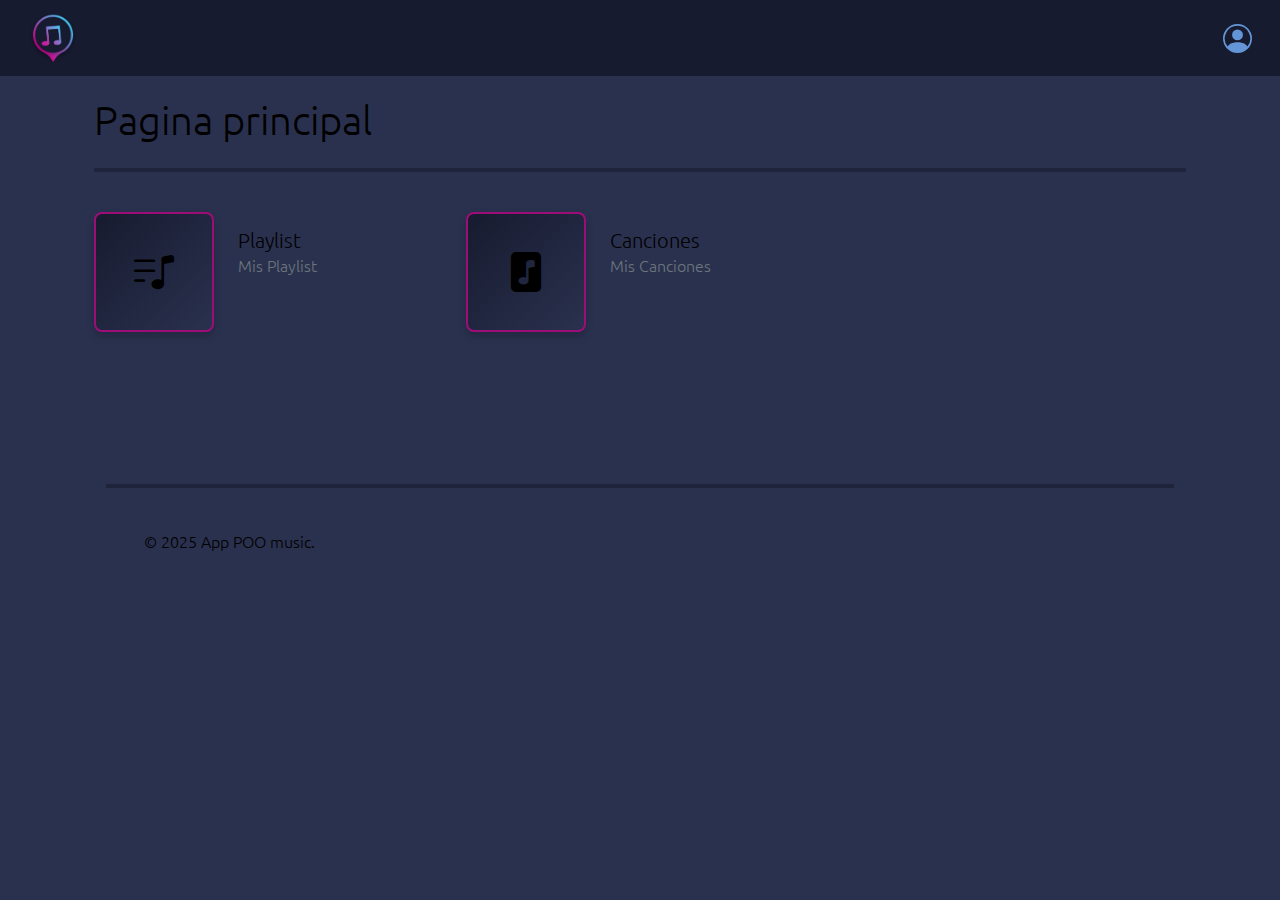
==== target/classes/Front-end POO/index.html @ b50c45ea "Agregado verificación de tipo de usuario en autenticación y login funcionando en el front" ====
<!DOCTYPE html>
<html lang="en">
<head>
    <meta charset="UTF-8">
    <meta name="viewport" content="width=device-width, initial-scale=1.0">
    <title>Index</title>
  
    <link rel="preconnect" href="https://fonts.googleapis.com">
    <link rel="preconnect" href="https://fonts.gstatic.com" crossorigin>
    <link href="https://fonts.googleapis.com/css2?family=Ubuntu:wght@300;400;500;700&display=swap" rel="stylesheet">

    <link href="css/bootstrap.min.css" rel="stylesheet">
    <link href="css/custom.css" rel="stylesheet">
  <link rel="stylesheet" href="https://cdn.jsdelivr.net/npm/bootstrap-icons@1.11.3/font/bootstrap-icons.min.css">

<style>
  .dropdown-toggle::after {
    display: none; /* Esto oculta la flecha */
  }

  body {
    background-color: #2a314e; /* Cambia el color de fondo aquí */
  }

  .navbar .logo-container img {
    filter: none; /* Elimina cualquier filtro que afecte el color de la imagen */
  }




</style>
</head>
<body>
  
  
  <nav class="navbar navbar-expand-lg fixed-top" style="background-color: #161b2f;">
    <div class="container-fluid">
        <a class="navbar-brand logo-container" href="index.html">
            <img src="img/logo-1.jpg" height="50" class="logo">
        </a>
        <button class="navbar-toggler" type="button" data-bs-toggle="collapse" data-bs-target="#navbarSupportedContent" aria-controls="navbarSupportedContent" aria-expanded="false" aria-label="Toggle navigation">
            <span><i class="bi bi-list nav-icon" style="font-size: 1.8rem; color: #9d0d78;"></i></span>
        </button>

        <div class="collapse navbar-collapse" id="navbarSupportedContent">
            <ul class="navbar-nav ms-auto mb-2 mb-lg-0">   
            </ul>
            <!-- Contenedor para alinear el usuario a la derecha en móvil -->
            <div class="d-flex justify-content-end w-100">
                <div class="flex-shrink-0 dropdown">
                    <a href="#" class="link-body-emphasis text-decoration-none dropdown-toggle" data-bs-toggle="dropdown" aria-expanded="true" style="color: #9d0d78;">
                        <svg xmlns="http://www.w3.org/2000/svg" width="29" height="29" fill="#6496d7" class="bi bi-person-circle" viewBox="0 0 16 16">
                            <path d="M11 6a3 3 0 1 1-6 0 3 3 0 0 1 6 0"/>
                            <path fill-rule="evenodd" d="M0 8a8 8 0 1 1 16 0A8 8 0 0 1 0 8m8-7a7 7 0 0 0-5.468 11.37C3.242 11.226 4.805 10 8 10s4.757 1.225 5.468 2.37A7 7 0 0 0 8 1"/>
                        </svg>
                    </a>
                    <ul class="dropdown-menu text-small dropdown-menu-end">
                        <li><a class="dropdown-item" href="playlist.html" style="color: #9d0d78;">Playlist</a></li>
                        <li><a class="dropdown-item" href="canciones.html" style="color: #9d0d78;">Canciones</a></li>
                        <li><a class="dropdown-item" href="miCuenta.html" style="color: #9d0d78;">Mi Cuenta</a></li>
                        <li><hr class="dropdown-divider"></li>
                        <li><a class="dropdown-item" href="#" style="color: #9d0d78;">Cerrar Sesión</a></li>
                    </ul>
                </div>
            </div>
        </div>
    </div>
</nav>


  
  <!-- +++++++++++++++++++++++++++++++++++++++ -->
  <div class="container px-4 py-5"  id="icon-grid">
    <h2 class="pb-2  display-6 mt-5" style="color: #000000;" >Pagina principal</h2>
    <hr style="border: 2px solid #000000;">

    <div class="row row-cols-1 row-cols-sm-2 row-cols-md-3 row-cols-lg-3 g-4 py-4">

     
       <a href="playlist.html" class="col d-flex" style="text-decoration: none; color: #161b2f ">
        <div class="d-inline-flex align-items-center justify-content-center text-light acceso fs-1 mb-3 rounded-3 icon-list" style="
        background: linear-gradient(135deg, #161b2f, #2a314e);
        border: 2px solid #9d0d78;
        box-shadow: 0 4px 8px rgba(0, 0, 0, 0.2);
        padding: 20px;
        border-radius: 15px;">
         <i class="bi bi-music-note-list" style="color: #000000;"></i>
     </div>
     
        <div>
          <h5 class="mt-3 mb-0" style="color: #000000;" >Playlist</h5>
          <p class="text-secondary">Mis Playlist</p>
        </div>
      </a>
      
      <a href="canciones.html" class="col d-flex" style="text-decoration: none; color: #161b2f;">
        <div class="d-inline-flex align-items-center justify-content-center text-light acceso fs-1 mb-3 rounded-3 icon-list" style="
        background: linear-gradient(135deg, #161b2f, #2a314e);
        border: 2px solid #9d0d78;
        box-shadow: 0 4px 8px rgba(0, 0, 0, 0.2);
        padding: 20px;
        border-radius: 15px;">            
        <i class="bi bi-file-music-fill" style="color: #000000;"></i> <!-- Cambia el color aquí -->
        </div>
        <div>
            <h5 class="mt-3 mb-0" style="color: #000000;">Canciones</h5> <!-- Cambia el color aquí -->
            <p class="text-secondary">Mis Canciones</p> <!-- Cambia el color aquí -->
        </div>
    </a>
    
    </div>
  </div>
  <!-- ++++++++++++++++++++++++++++++++++++++++ Footer  -->

    <div class="container px-4 py-5">
   <div class="container">
    <hr style="border: 2px solid #000000;">
  <footer class="d-flex flex-wrap justify-content-between align-items-center py-3 my-4">
    <div class="col-md-4 d-flex align-items-center">
      <a href="/" class="mb-3 me-2 mb-md-0 text-body-secondary text-decoration-none lh-1">
        <svg class="bi" width="30" height="24"><use xlink:href="#bootstrap"></use></svg>
      </a>
      <span class="mb-3 mb-md-0 " style="color: black;">© 2025 App POO music.</span>
    </div>

    <ul class="nav col-md-4 justify-content-end list-unstyled d-flex">
      <li class="ms-3"><a class="text-body-secondary" href="#"><svg class="bi" width="24" height="24"><use xlink:href="#twitter"></use></svg></a></li>
      <li class="ms-3"><a class="text-body-secondary" href="#"><svg class="bi" width="24" height="24"><use xlink:href="#instagram"></use></svg></a></li>
      <li class="ms-3"><a class="text-body-secondary" href="#"><svg class="bi" width="24" height="24"><use xlink:href="#facebook"></use></svg></a></li>
    </ul>
  </footer>
</div>
  </div>



  
<script src="https://code.jquery.com/jquery-3.5.1.slim.min.js"></script>
<script src="https://cdn.jsdelivr.net/npm/@popperjs/core@2.5.4/dist/umd/popper.min.js"></script>
<script src="https://stackpath.bootstrapcdn.com/bootstrap/4.5.2/js/bootstrap.min.js"></script>
<script src="js/bootstrap.bundle.min.js" ></script>
</body>
</html>
---- target/classes/Front-end POO/css/custom.css ----
body {
    font-family: 'ubuntu', sans-serif !important;
}

.h1, .h2, .h3, .h4, .h5, .h6, h1, h2, h3, h4, h5, h6 {
    margin-top: 0;
    margin-bottom: .5rem;
    font-weight: 300;
    line-height: 1.2;
}

:root, [data-bs-theme=light] {
    --bs-primary: #62B22F;
    --bs-secondary: #6c757d;
    --bs-success: #62B22F;
    --bs-info: #0dcaf0;
    --bs-warning: #ffc107;
    --bs-danger: #2e3b2d;
    --bs-light: #f8f9fa;
    --bs-dark: #212529;
    --bs-primary-rgb: 18, 85, 173;
    --bs-secondary-rgb: 108, 117, 125;
    --bs-success-rgb: 98, 178, 47;
    --bs-info-rgb: 13, 202, 240;
    --bs-warning-rgb: 255, 193, 7;
    --bs-danger-rgb: 220, 53, 69;
    --bs-light-rgb: 248, 249, 250;
    --bs-dark-rgb: 18, 85, 173;
    --bs-primary-text-emphasis: #052c65;
    --bs-secondary-text-emphasis: #2b2f32;
    --bs-success-text-emphasis: #0a3622;
    --bs-info-text-emphasis: #055160;
    --bs-warning-text-emphasis: #664d03;
    --bs-danger-text-emphasis: #58151c;
    --bs-light-text-emphasis: #495057;
    --bs-dark-text-emphasis: #495057;
    --bs-primary-bg-subtle: #cfe2ff;
    --bs-secondary-bg-subtle: #e2e3e5;
    --bs-success-bg-subtle: #d1e7dd;
    --bs-info-bg-subtle: #cff4fc;
    --bs-warning-bg-subtle: #fff3cd;
    --bs-danger-bg-subtle: #f8d7da;
    --bs-light-bg-subtle: #fcfcfd;
    --bs-dark-bg-subtle: #ced4da;
    --bs-primary-border-subtle: #9ec5fe;
    --bs-secondary-border-subtle: #c4c8cb;
    --bs-success-border-subtle: #a3cfbb;
    --bs-info-border-subtle: #9eeaf9;
    --bs-warning-border-subtle: #ffe69c;
    --bs-danger-border-subtle: #f1aeb5;
    --bs-light-border-subtle: #e9ecef;
    --bs-dark-border-subtle: #adb5bd;
    --bs-white-rgb: 255, 255, 255;
    --bs-black-rgb: 0, 0, 0;
    --bs-font-sans-serif: system-ui, -apple-system, "Segoe UI", Roboto, "Helvetica Neue", "Noto Sans", "Liberation Sans", Arial, sans-serif, "Apple Color Emoji", "Segoe UI Emoji", "Segoe UI Symbol", "Noto Color Emoji";
    --bs-font-monospace: SFMono-Regular, Menlo, Monaco, Consolas, "Liberation Mono", "Courier New", monospace;
    --bs-gradient: linear-gradient(180deg, rgba(255, 255, 255, 0.15), rgba(255, 255, 255, 0));
    --bs-body-font-family: var(--bs-font-sans-serif);
    --bs-body-font-size: 1rem;
    --bs-body-font-weight: 300;
    --bs-body-line-height: 1.7;
    --bs-body-color: #2E3741;
    --bs-body-color-rgb: 33, 37, 41;
    --bs-body-bg: #fff;
    --bs-body-bg-rgb: 255, 255, 255;
    --bs-emphasis-color: #fff;
    --bs-emphasis-color-rgb: 255, 255, 255;
    --bs-secondary-color: rgba(33, 37, 41, 0.75);
    --bs-secondary-color-rgb: 33, 37, 41;
    --bs-secondary-bg: #e9ecef;
    --bs-secondary-bg-rgb: 233, 236, 239;
    --bs-tertiary-color: rgba(33, 37, 41, 0.5);
    --bs-tertiary-color-rgb: 33, 37, 41;
    --bs-tertiary-bg: #F1F5F9;
    --bs-tertiary-bg-rgb: 241, 245, 249;
    --bs-heading-color: inherit;
    --bs-link-color: #4C8A24;
    --bs-link-color-rgb: 76, 138, 36;
    --bs-link-decoration: underline;
    --bs-link-hover-color: #62B22F;
    --bs-link-hover-color-rgb: 98, 178, 47;
    --bs-code-color: #d63384;
    --bs-highlight-color: #212529;
    --bs-highlight-bg: #fff3cd;
    --bs-border-width: 1px;
    --bs-border-style: solid;
    --bs-border-color: #dee2e6;
    --bs-border-color-translucent: rgba(0, 0, 0, 0.175);
    --bs-border-radius: 0.375rem;
    --bs-border-radius-sm: 0.25rem;
    --bs-border-radius-lg: 0.5rem;
    --bs-border-radius-xl: 1rem;
    --bs-border-radius-xxl: 2rem;
    --bs-border-radius-2xl: var(--bs-border-radius-xxl);
    --bs-border-radius-pill: 50rem;
    --bs-box-shadow: 0 0.5rem 1rem rgba(0, 0, 0, 0.15);
    --bs-box-shadow-sm: 0 0.125rem 0.25rem rgba(0, 0, 0, 0.075);
    --bs-box-shadow-lg: 0 1rem 3rem rgba(0, 0, 0, 0.175);
    --bs-box-shadow-inset: inset 0 1px 2px rgba(0, 0, 0, 0.075);
    --bs-focus-ring-width: 0.25rem;
    --bs-focus-ring-opacity: 0.25;
    --bs-focus-ring-color: rgba(13, 110, 253, 0.25);
    --bs-form-valid-color: #198754;
    --bs-form-valid-border-color: #62b22f;
    --bs-form-invalid-color: #dc3545;
    --bs-form-invalid-border-color: #ff9a95;
}

.logo-container {
    display: inline-block;
    overflow: hidden; /* Evita cualquier desbordamiento visual */
}

.logo {
    filter: grayscale(100%) brightness(2); /* Estado inicial: blanco */
    opacity: 1; /* Asegura visibilidad */
    transition: filter 0.8s ease, opacity 0.5s ease; /* Suaviza las transiciones */
}

.logo-container:hover .logo {
    filter: grayscale(0%) brightness(1); /* Recupera los colores originales */
    opacity: 1; /* Se asegura de que no haya cambios de visibilidad */
}

.navbar {
    --bs-navbar-padding-x: 1rem;
    --bs-navbar-padding-y: 0.5rem;
    --bs-navbar-color: rgba(var(--bs-emphasis-color-rgb), 0.8);
    --bs-navbar-hover-color: rgba(var(--bs-emphasis-color-rgb), 1);
    --bs-navbar-disabled-color: rgba(var(--bs-emphasis-color-rgb), 0.3);
    --bs-navbar-active-color: rgba(var(--bs-emphasis-color-rgb), 0.9);
    --bs-navbar-brand-padding-y: 0.3125rem;
    --bs-navbar-brand-margin-end: 1rem;
    --bs-navbar-brand-font-size: 1.25rem;
    --bs-navbar-brand-color: rgba(var(--bs-emphasis-color-rgb), 1);
    --bs-navbar-brand-hover-color: rgba(var(--bs-emphasis-color-rgb), 1);
    --bs-navbar-nav-link-padding-x: 0.7rem;

}
.dropdown-menu {
    --bs-dropdown-zindex: 1000;
    --bs-dropdown-min-width: 10rem;
    --bs-dropdown-padding-x: 0;
    --bs-dropdown-padding-y: 0.5rem;
    --bs-dropdown-spacer: 0.125rem;
    --bs-dropdown-font-size: 0.95rem;
    --bs-dropdown-color: var(--bs-body-color);
    --bs-dropdown-bg: var(--bs-body-bg);
    --bs-dropdown-border-color: var(--bs-border-color-translucent);
    --bs-dropdown-border-radius: var(--bs-border-radius);
    --bs-dropdown-border-width: var(--bs-border-width);
    --bs-dropdown-inner-border-radius: calc(var(--bs-border-radius) - var(--bs-border-width));
    --bs-dropdown-divider-bg: var(--bs-border-color-translucent);
    --bs-dropdown-divider-margin-y: 0.5rem;
    --bs-dropdown-box-shadow: var(--bs-box-shadow);
    --bs-dropdown-link-color: var(--bs-body-color);
    --bs-dropdown-link-hover-color: #4C8A24;
    --bs-dropdown-link-hover-bg: #fff;
    --bs-dropdown-link-active-color: #4C8A24;
    --bs-dropdown-link-active-bg: #fff;
    --bs-dropdown-link-disabled-color: var(--bs-tertiary-color);
    --bs-dropdown-item-padding-x: 1rem;
    --bs-dropdown-item-padding-y: 0.25rem;
    --bs-dropdown-header-color: #6c757d;
    --bs-dropdown-header-padding-x: 1rem;
    --bs-dropdown-header-padding-y: 0.5rem;
}
.nav-link {
    font-size: 1rem;
}
.dropdown-item {
    font-weight: 300;
}

.notif:hover {
    opacity: 0.9;
}
.nav-icon {
    font-size: 1.4rem;
    filter: grayscale(100%) brightness(2); /* Estado inicial: blanco */
    opacity: 0.8; /* Asegura visibilidad */
}
.nav-icon:hover {
    opacity: 1; /* Asegura visibilidad */
}

.offcanvas, .offcanvas-lg, .offcanvas-md, .offcanvas-sm, .offcanvas-xl, .offcanvas-xxl {
    --bs-offcanvas-width: 360px;
    --bs-offcanvas-padding-x: 2rem;
    --bs-offcanvas-color: var(--bs-body-color);
    --bs-offcanvas-bg: var(--bs-body-bg);
    --bs-offcanvas-border-width: var(--bs-border-width);
    --bs-offcanvas-border-color: var(--bs-border-color-translucent);
    --bs-offcanvas-box-shadow: var(--bs-box-shadow-sm);
    --bs-offcanvas-transition: transform 0.5s ease-in-out;
    --bs-offcanvas-title-line-height: 1.5;
    }

.btn {
    --bs-btn-padding-x: 1.5rem;
    font-weight: 300;
}

.btn-primary {
    --bs-btn-color: #fff;
    --bs-btn-bg: #62b22f;
    --bs-btn-border-color: |;
    --bs-btn-hover-color: #fff;
    --bs-btn-hover-bg: #6cc635;
    --bs-btn-hover-border-color: #6cc635;
    --bs-btn-focus-shadow-rgb: 49, 132, 253;
    --bs-btn-active-color: #fff;
    --bs-btn-active-bg: #6cc635;
    --bs-btn-active-border-color: #6cc635;
    --bs-btn-active-shadow: inset 0 3px 5px rgba(0, 0, 0, 0.125);
    --bs-btn-disabled-color: #fff;
    --bs-btn-disabled-bg: #62b22f;
    --bs-btn-disabled-border-color: #62B230;
}
.btn-icon {
    margin-left: 8px;
}

.form-select, .form-control  {
    line-height: 2;
    font-weight: 300;
}

.form-check-input:checked {
    background-color: #62B22F;
    border-color: #62B22F;
}
.list-group-item-action:focus, .list-group-item-action:hover {
    z-index: 1;
    color: inherit
}
.table>:not(caption)>*>* {
    padding: .5rem .5rem;
    color: var(--bs-table-color-state, var(--bs-table-color-type, #2E3741));
}
.navbar-toggler {
    border: none;
}
.button:focus:not(:focus-visible) {
    box-shadow: none;
}

.icon-list {
    width: 3em;
    height: 3em;
    margin-right: 0.6em
}
.acceso {
    background-color: #62B22F;
    transition: background-color 0.5s; /* La transición debe estar aquí */
}

.acceso:hover {
    background-color: #7ad043;
}
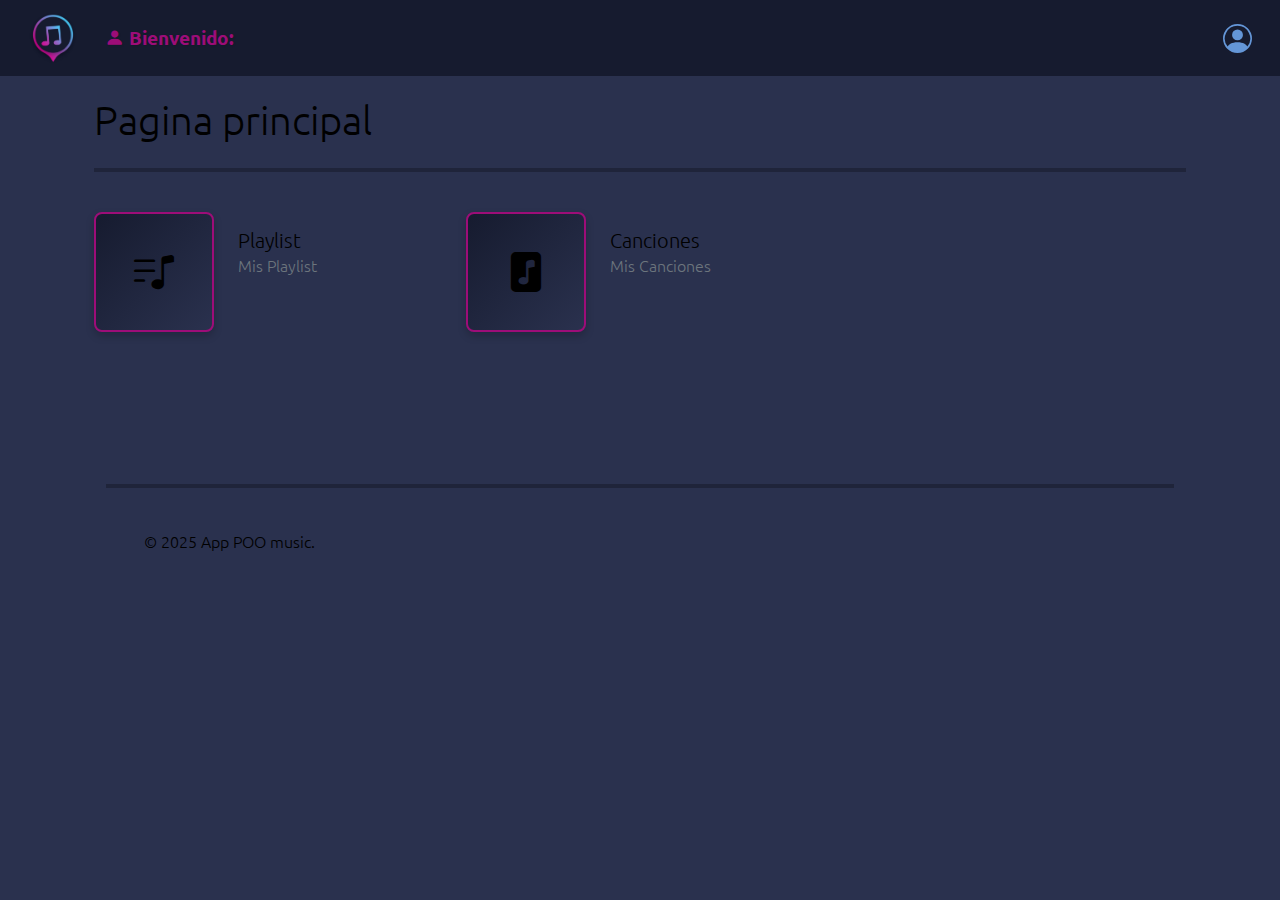
==== commit 294bca67: "Lasts changes" ====
--- a/target/classes/Front-end POO/index.html
+++ b/target/classes/Front-end POO/index.html
@@ -12,6 +12,7 @@
     <link href="css/bootstrap.min.css" rel="stylesheet">
     <link href="css/custom.css" rel="stylesheet">
   <link rel="stylesheet" href="https://cdn.jsdelivr.net/npm/bootstrap-icons@1.11.3/font/bootstrap-icons.min.css">
+  <link rel="stylesheet" href="CssApartado/navUsername.css">
 
 <style>
   .dropdown-toggle::after {
@@ -44,7 +45,14 @@
         </button>
 
         <div class="collapse navbar-collapse" id="navbarSupportedContent">
-            <ul class="navbar-nav ms-auto mb-2 mb-lg-0">   
+            <ul class="navbar-nav ms-auto mb-2 mb-lg-0">
+                <!-- Mensaje de bienvenida con clase personalizada -->
+                <li class="nav-item wider-nav-item">
+                  <span class="nav-link" style="color: #9d0d78; margin-right: 15px;">
+                      <i class="bi bi-person-fill" style="margin-right: 5px;"></i>
+                      Bienvenido: <span id="usernamePlaceholder"></span>
+                  </span>
+              </li>
             </ul>
             <!-- Contenedor para alinear el usuario a la derecha en móvil -->
             <div class="d-flex justify-content-end w-100">
@@ -56,11 +64,9 @@
                         </svg>
                     </a>
                     <ul class="dropdown-menu text-small dropdown-menu-end">
-                        <li><a class="dropdown-item" href="playlist.html" style="color: #9d0d78;">Playlist</a></li>
-                        <li><a class="dropdown-item" href="canciones.html" style="color: #9d0d78;">Canciones</a></li>
-                        <li><a class="dropdown-item" href="miCuenta.html" style="color: #9d0d78;">Mi Cuenta</a></li>
-                        <li><hr class="dropdown-divider"></li>
-                        <li><a class="dropdown-item" href="#" style="color: #9d0d78;">Cerrar Sesión</a></li>
+                        <!-- <li><a class="dropdown-item" href="miCuenta.html" style="color: #9d0d78;">Mi Cuenta</a></li>
+                        <li><hr class="dropdown-divider"></li> -->
+                        <li><a class="dropdown-item" href="#" id="logoutBtn" style="color: #9d0d78;">Cerrar Sesión</a></li>
                     </ul>
                 </div>
             </div>
@@ -94,7 +100,7 @@
         </div>
       </a>
       
-      <a href="canciones.html" class="col d-flex" style="text-decoration: none; color: #161b2f;">
+      <a href="canciones.html" id="ocultar" class="col d-flex" style="text-decoration: none; color: #161b2f;">
         <div class="d-inline-flex align-items-center justify-content-center text-light acceso fs-1 mb-3 rounded-3 icon-list" style="
         background: linear-gradient(135deg, #161b2f, #2a314e);
         border: 2px solid #9d0d78;
@@ -107,7 +113,7 @@
             <h5 class="mt-3 mb-0" style="color: #000000;">Canciones</h5> <!-- Cambia el color aquí -->
             <p class="text-secondary">Mis Canciones</p> <!-- Cambia el color aquí -->
         </div>
-    </a>
+      </a>
     
     </div>
   </div>
@@ -133,12 +139,16 @@
 </div>
   </div>
 
-
+  <script src="Conexion-JS/navUsername.js"></script>
+  
+  <script src="Conexion-JS/logout.js"></script>
 
   
-<script src="https://code.jquery.com/jquery-3.5.1.slim.min.js"></script>
-<script src="https://cdn.jsdelivr.net/npm/@popperjs/core@2.5.4/dist/umd/popper.min.js"></script>
-<script src="https://stackpath.bootstrapcdn.com/bootstrap/4.5.2/js/bootstrap.min.js"></script>
-<script src="js/bootstrap.bundle.min.js" ></script>
+  <script src="https://code.jquery.com/jquery-3.5.1.slim.min.js"></script>
+  <script src="https://cdn.jsdelivr.net/npm/@popperjs/core@2.5.4/dist/umd/popper.min.js"></script>
+  <script src="https://stackpath.bootstrapcdn.com/bootstrap/4.5.2/js/bootstrap.min.js"></script>
+  <script src="js/bootstrap.bundle.min.js" ></script>
+  
+  <script src="Conexion-JS/hideSongs.js"></script>
 </body>
 </html>--- a/target/classes/Front-end POO/CssApartado/navUsername.css
+++ b/target/classes/Front-end POO/CssApartado/navUsername.css
@@ -0,0 +1,25 @@
+.wider-nav-item {
+    min-width: 200px;
+    max-width: 300px;
+    white-space: nowrap;
+    overflow: hidden;
+    text-overflow: ellipsis;
+}
+
+.wider-nav-item .nav-link {
+    font-size: 1.2rem;
+    font-weight: 600;
+    display: flex;
+    align-items: center;
+    text-shadow: 1px 1px 2px rgba(0, 0, 0, 0.1);
+}
+
+#usernamePlaceholder {
+    color: #6496d7;
+    font-weight: 700;
+}
+
+#usernamePlaceholder {
+    /* ... (tus estilos anteriores) ... */
+    margin-left: 5px; /* Agrega un margen izquierdo */
+}